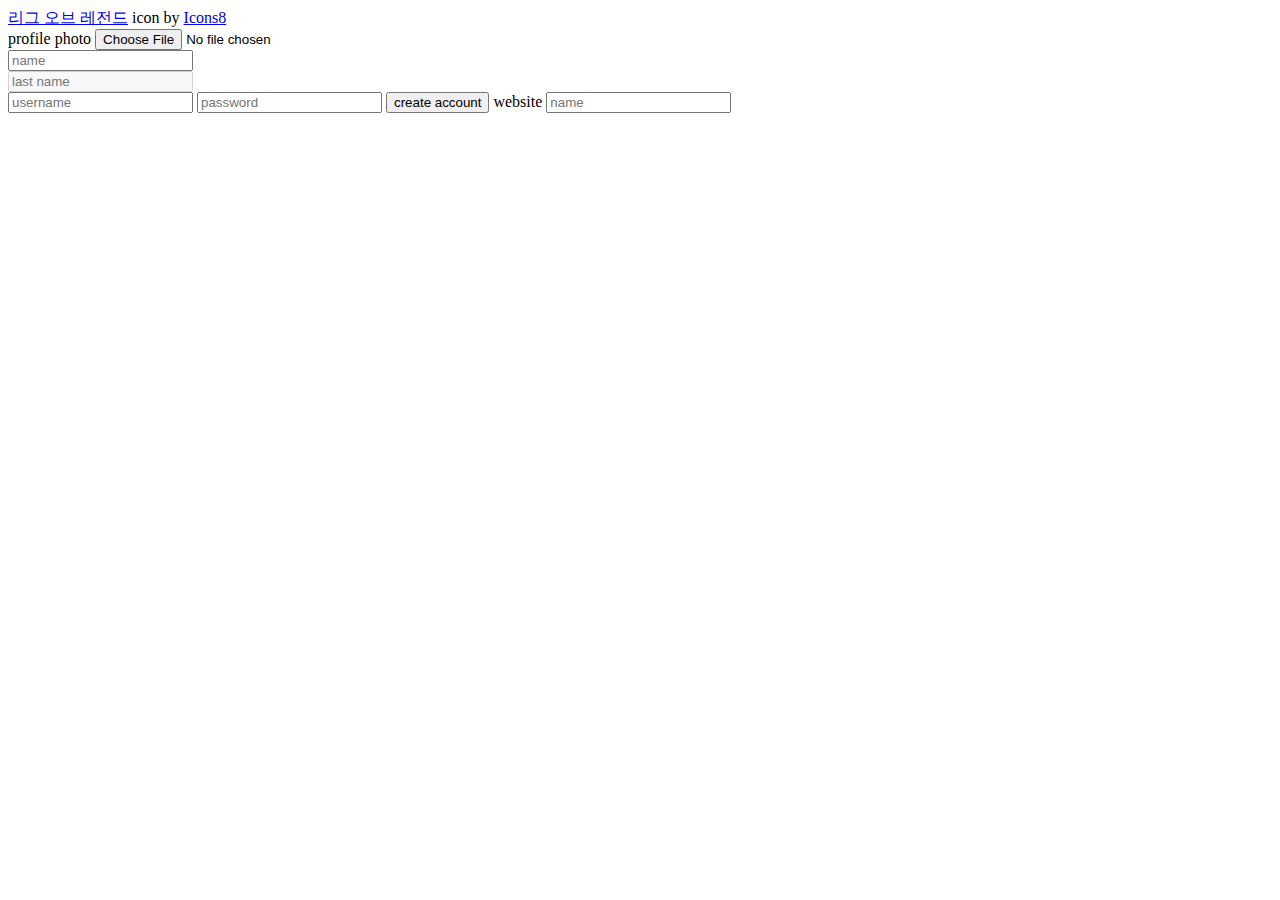
==== chovy.html @ 2a11d533 "테스트" ====
<!DOCTYPE html>
<html lang="kr">
    <head>
        <link type="image/png" sizes="16x16" rel="icon" href="img/icons8-리그-오브-레전드-ios-glyph-16.png"/>
        <link type="image/png" sizes="32x32" rel="icon" href="img/icons8-리그-오브-레전드-ios-glyph-32.png"/>
        <a target="_blank" href="https://icons8.com/icon/101282/리그-오브-레전드">리그 오브 레전드</a> icon by <a target="_blank" href="https://icons8.com">Icons8</a>

        <title>League of Legend</title>
        <link href="style.css" rel="stylesheet" />
        <style>

        </style>
        <meta charset="utf-8">
        <meta name="description" content="this">
    </head>
    <body>
       <form>
        <div>
        <label for="profile">profile photo</label>
        <input id="profile" type = "file" accept=".pdf"/>
        </div>

        <div>
        <input required placeholder="name" type = "text"/>
        </div>

        <div>
        <input placeholder="last name" disabled type = "text"/>
        </div>


        <input placeholder= "username" type = "text"/>
        <input placeholder="password" minlength="10" type = "password"/>
        <input type="submit" value="create account"/>

        <lable for="website">website</lable>
        <input id="website" required placeholder="name" type="url"/>

       </form>
    </body>
</html>
---- style.css ----
h1 {
    color: tomato;
}
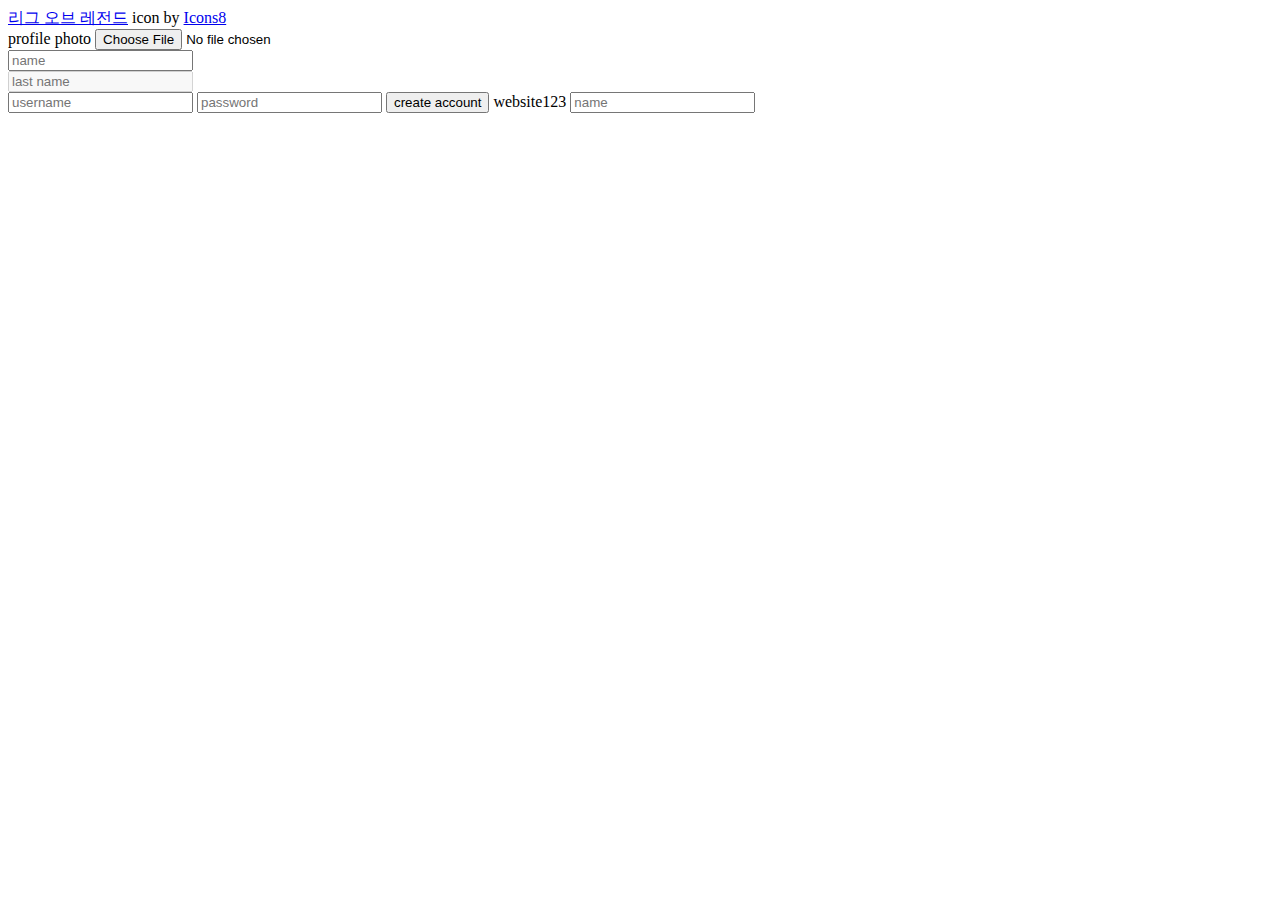
==== commit f0854572: "123 추가" ====
--- a/chovy.html
+++ b/chovy.html
@@ -33,7 +33,7 @@
         <input placeholder="password" minlength="10" type = "password"/>
         <input type="submit" value="create account"/>
 
-        <lable for="website">website</lable>
+        <lable for="website">website123</lable>
         <input id="website" required placeholder="name" type="url"/>
 
        </form>
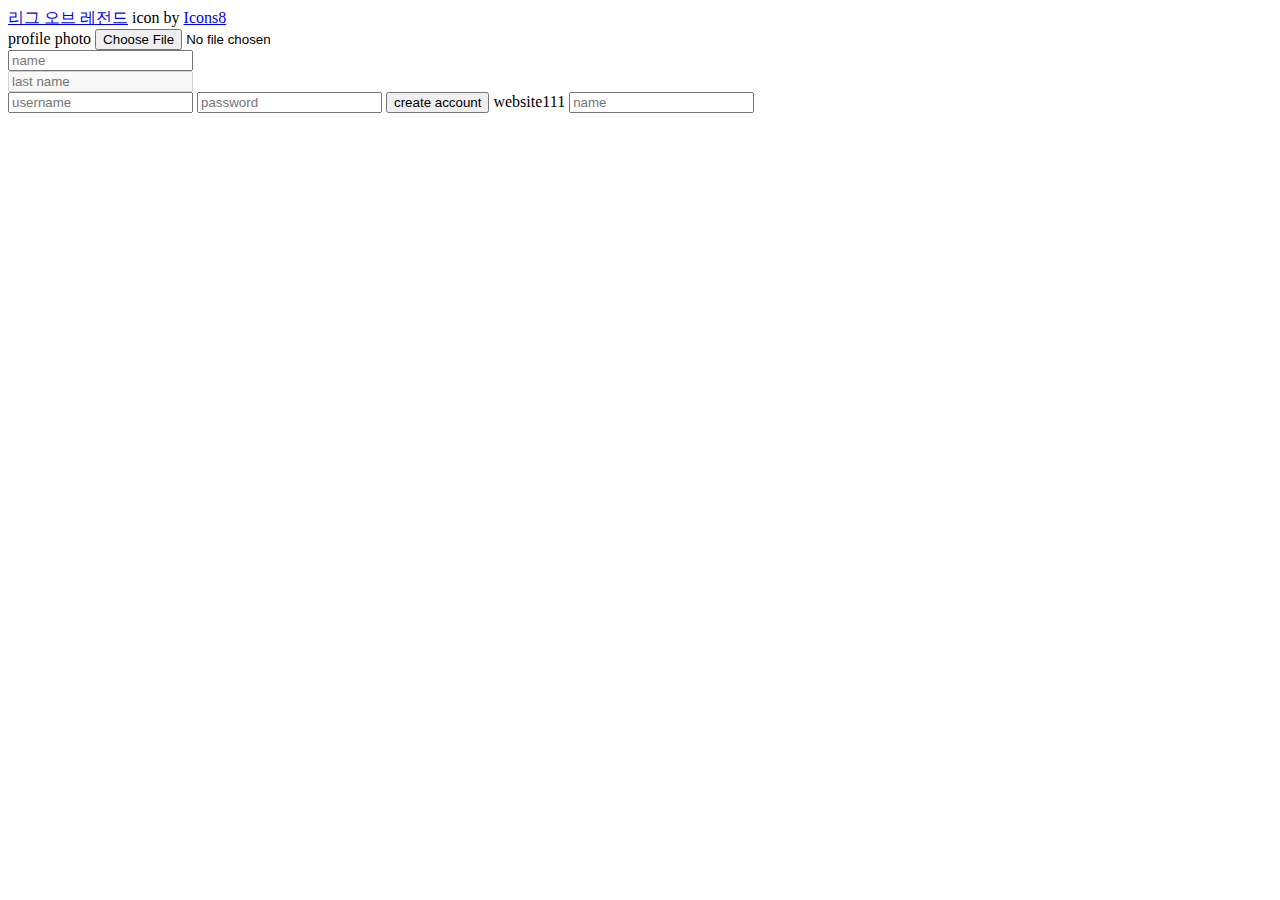
==== commit 2383cfd7: "111 추가" ====
--- a/chovy.html
+++ b/chovy.html
@@ -33,7 +33,7 @@
         <input placeholder="password" minlength="10" type = "password"/>
         <input type="submit" value="create account"/>
 
-        <lable for="website">website123</lable>
+        <lable for="website">website111</lable>
         <input id="website" required placeholder="name" type="url"/>
 
        </form>
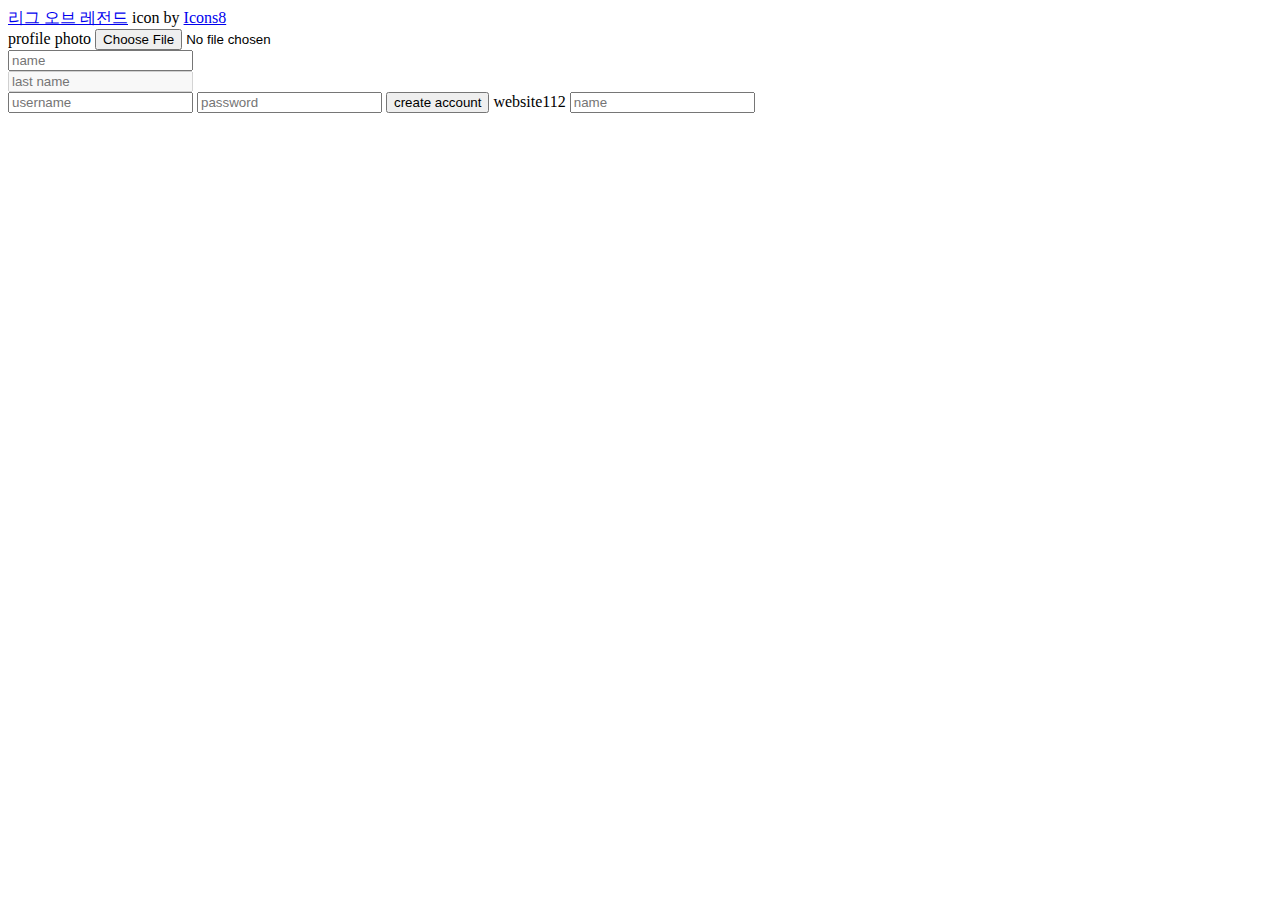
==== commit 4d679881: "112 추가" ====
--- a/chovy.html
+++ b/chovy.html
@@ -33,7 +33,7 @@
         <input placeholder="password" minlength="10" type = "password"/>
         <input type="submit" value="create account"/>
 
-        <lable for="website">website111</lable>
+        <lable for="website">website112</lable>
         <input id="website" required placeholder="name" type="url"/>
 
        </form>
